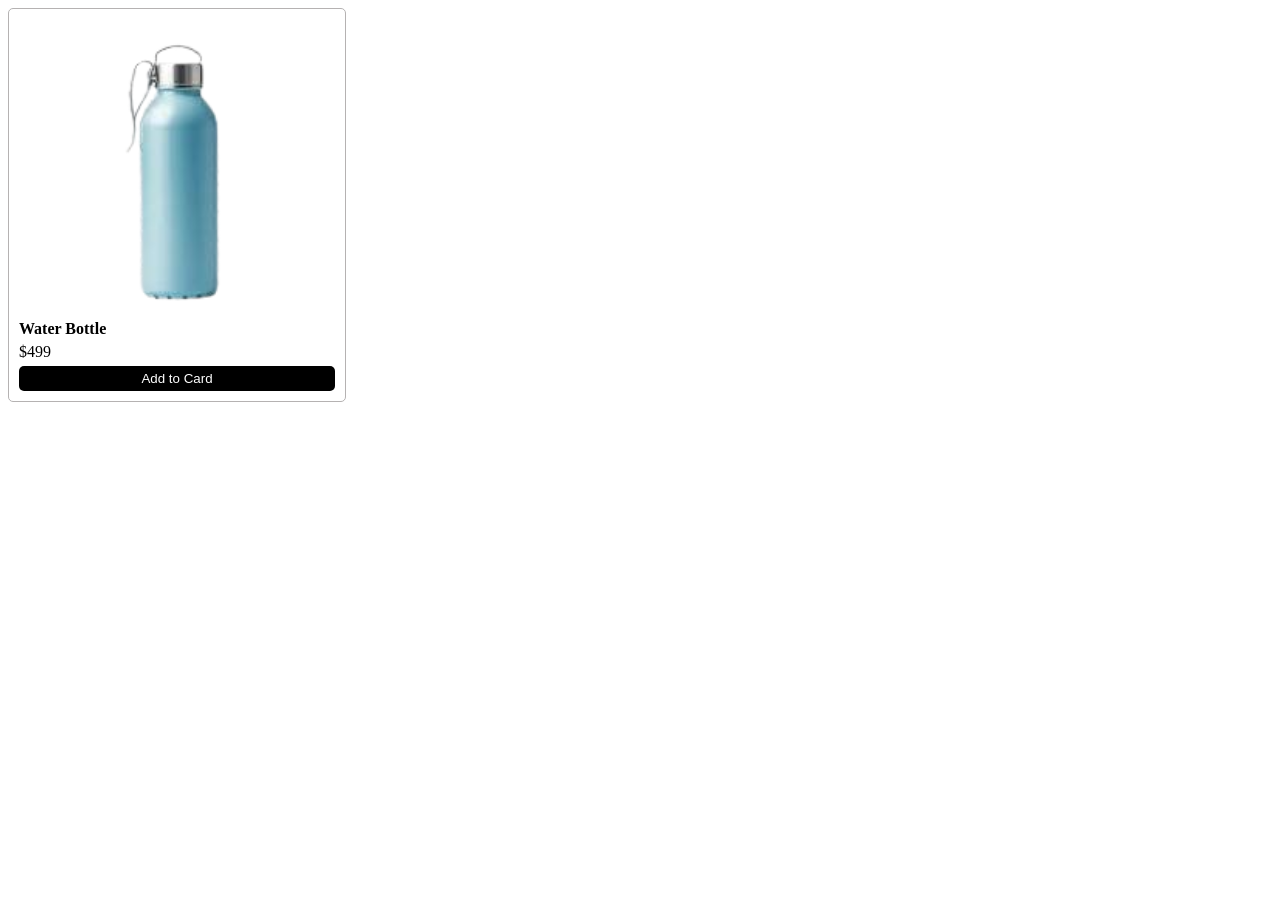
==== css-class/index.html @ 80c71e27 "first commit" ====
<!doctype html>
<html lang="en">
  <head>
    <meta charset="UTF-8" />
    <meta name="viewport" content="width=device-width, initial-scale=1.0" />
    <title>Document</title>
    <link href="style.css" type="text/css" rel="stylesheet" />
  </head>
  <body>
    <!-- Commentr  -->

    <div class="prod-card">
      <img
        class="prod-img"
        src="assets/product-images/bottle.png"
        alt="water bottle"
      />
      <h1 class="prod-title">Water Bottle</h1>
      <p class="prod-price">$499</p>
      <button class="add-cart-btn">Add to Card</button>
    </div>

    <!-- <h1>Heading 1</h1>
    <h2>Heading 2</h2>
    <h3>Heading 3</h3>
    <p id="grey-bg">
      Lorem ipsum dolor sit amet consectetur adipisicing elit. Earum iste,
      quisquam officiis veniam incidunt assumenda voluptatum, delectus est
      molestiae quos corrupti expedita! Enim, unde laboriosam? Repellat corrupti
      delectus dolores eligendi.
    </p>

    <p class="para">
      Lorem, ipsum
      <b>BOLKLKLKLKLLKL</b> dolor sit amet consectetur adipisicing elit. Tempora
      quibusdam odit at voluptatem adipisci nam dolore fugit velit aspernatur
      iure iusto cupiditate voluptatibus, mollitia, ex corporis ut delectus
      tempore molestiae.
    </p>

    <b>hdgjhsdgfjhsgfjdhsg</b>

    <p>
      Lorem, ipsum dolor sit amet consectetur adipisicing elit. Quis
      necessitatibus sit unde nulla consequuntur, rerum ad corporis est quisquam
      saepe sed animi? Repellat beatae modi architecto quidem eius id sequi.
    </p>

    <h1 id="grey-bg">Heading</h1>

    <p>
      <a href="#">link 1</a>

      <b>
        <a href="#">link 2</a>
      </b>
      Lorem ipsum dolor sit amet consectetur adipisicing elit. Ea adipisci
      repudiandae nisi. Dolores repellat voluptatibus recusandae, ab, aut nihil
      libero dolore, architecto laudantium illum ut odit non possimus animi
      blanditiis.
    </p>

    <p>
      Lorem ipsum dolor sit amet consectetur adipisicing elit. Voluptatem labore
      nobis incidunt nisi repellat omnis perspiciatis sit sed voluptatibus
      pariatur minima aut molestias tempore ullam id animi, atque temporibus
      doloribus?
    </p>
    <p>
      Lorem ipsum dolor sit amet consectetur adipisicing elit. Voluptatem labore
      nobis incidunt nisi repellat omnis perspiciatis sit sed voluptatibus
      pariatur minima aut molestias tempore ullam id animi, atque temporibus
      doloribus?
    </p>
    <p>
      Lorem ipsum dolor sit amet consectetur adipisicing elit. Voluptatem labore
      nobis incidunt nisi repellat omnis perspiciatis sit sed voluptatibus
      pariatur minima aut molestias tempore ullam id animi, atque temporibus
      doloribus?
    </p>
    <p>
      Lorem ipsum dolor sit amet consectetur adipisicing elit. Voluptatem labore
      nobis incidunt nisi repellat omnis perspiciatis sit sed voluptatibus
      pariatur minima aut molestias tempore ullam id animi, atque temporibus
      doloribus?
    </p>
    <p>
      Lorem ipsum dolor sit amet consectetur adipisicing elit. Voluptatem labore
      nobis incidunt nisi repellat omnis perspiciatis sit sed voluptatibus
      pariatur minima aut molestias tempore ullam id animi, atque temporibus
      doloribus?
    </p>
    <p>
      Lorem ipsum dolor sit amet consectetur adipisicing elit. Voluptatem labore
      nobis incidunt nisi repellat omnis perspiciatis sit sed voluptatibus
      pariatur minima aut molestias tempore ullam id animi, atque temporibus
      doloribus?
    </p>
    <p>
      Lorem ipsum dolor sit amet consectetur adipisicing elit. Voluptatem labore
      nobis incidunt nisi repellat omnis perspiciatis sit sed voluptatibus
      pariatur minima aut molestias tempore ullam id animi, atque temporibus
      doloribus?
    </p>
    <p>
      Lorem ipsum dolor sit amet consectetur adipisicing elit. Voluptatem labore
      nobis incidunt nisi repellat omnis perspiciatis sit sed voluptatibus
      pariatur minima aut molestias tempore ullam id animi, atque temporibus
      doloribus?
    </p> -->
  </body>
</html>
---- css-class/style.css ----
.prod-card {
    border: 1px solid rgb(181, 178, 178);
    width: 25%;
    padding: 10px;
    border-radius: 5px;
}
img.prod-img {
    width: 100%;
}

.prod-card .add-cart-btn {
    width: 100%;
    background-color: black;
    color: white;
    padding: 5px;
    border: none;
    border-radius: 5px;
}

.prod-card .prod-title {
    font-size: 16px;
    margin: 0px;
}

.prod-card .prod-price {
    margin: 5px 0px;
    /* margin-top: 0px; */
    /* margin-bottom: 0px; */
}



/* * {
  color: red;
}

p {
  color: blue;
} */

/*.para {
    color: green;
} */

/* p.para {
  color: green;
} */
/* 
p > b {
  color: blue;
} */

/* #grey-bg {
    background-color: grey;
} */

/* h1#grey-bg {
  background-color: grey;
}


p a {
    color: yellow;
} */

/* h1+p {
    background-color: blue;
} */
/* 

h1~p {
    background-color: green;
}




b {
    color: pink !important;
}

p b {
    color: red;
}
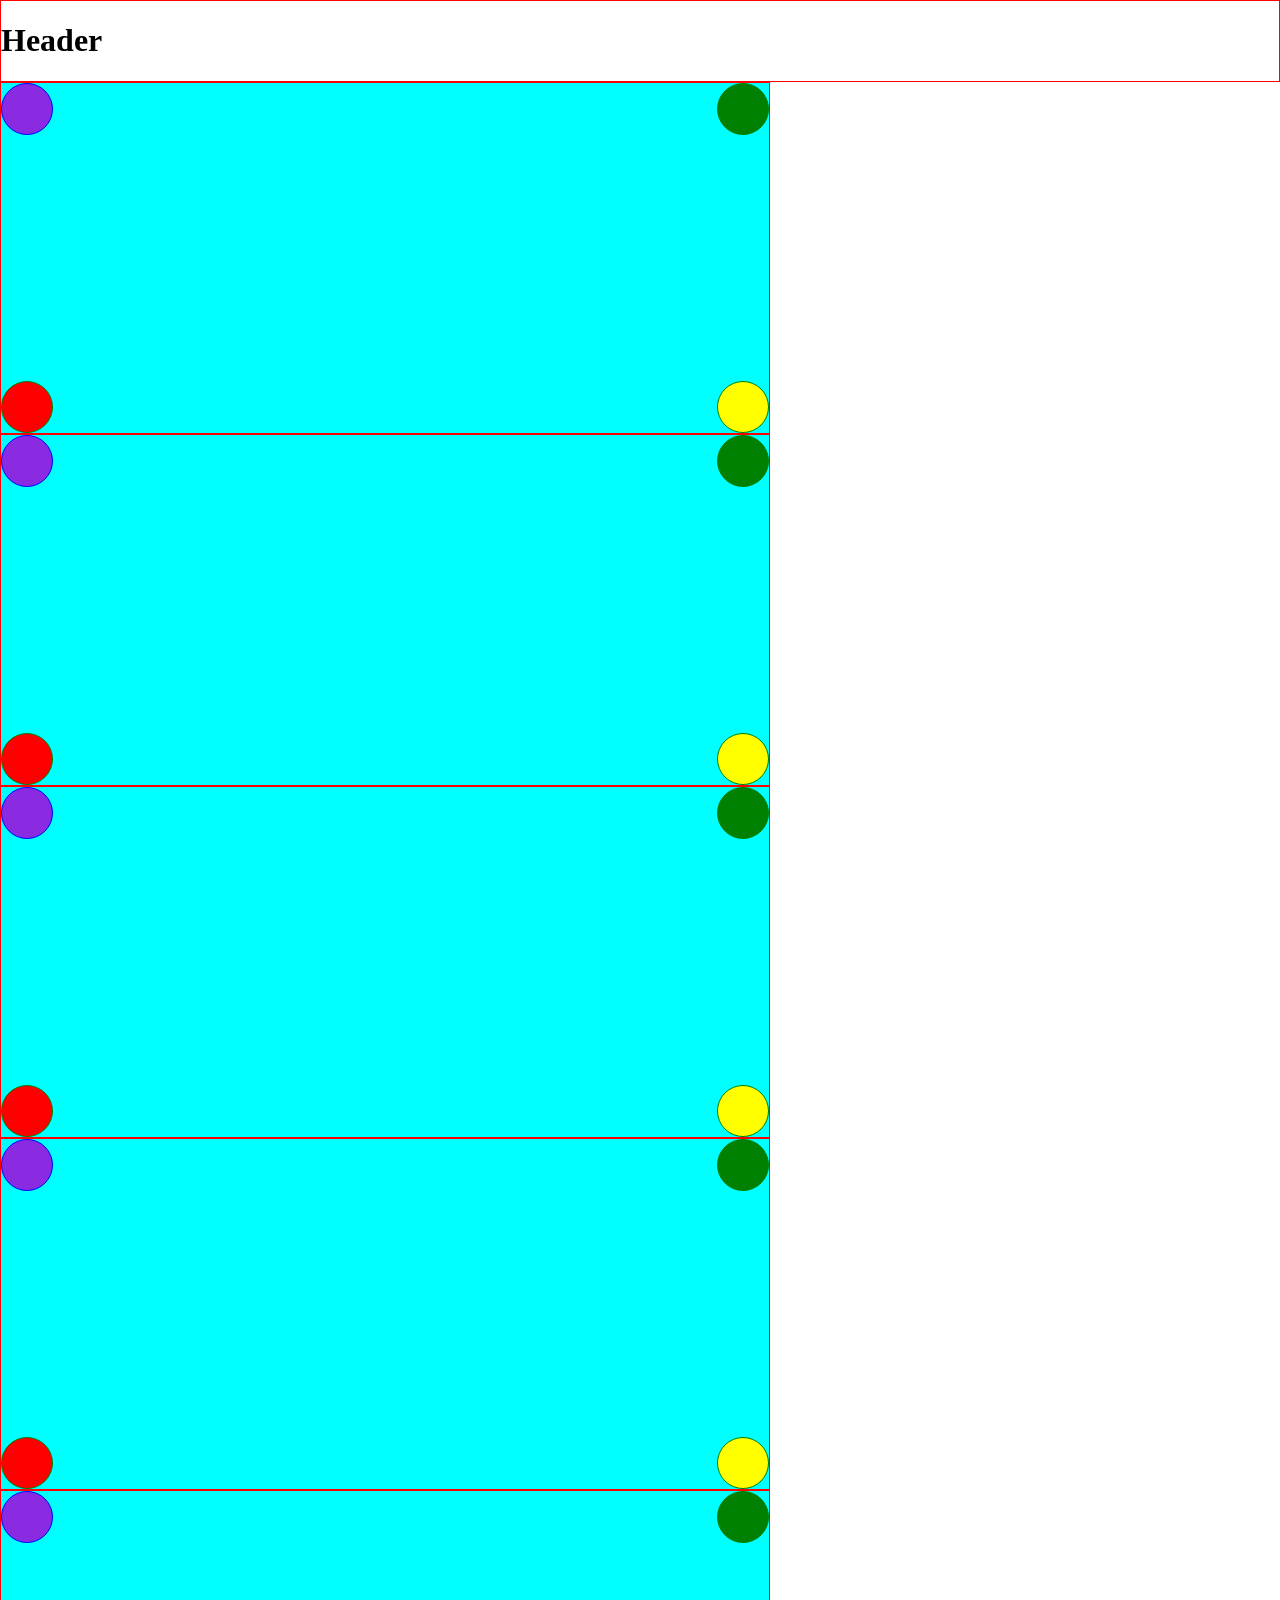
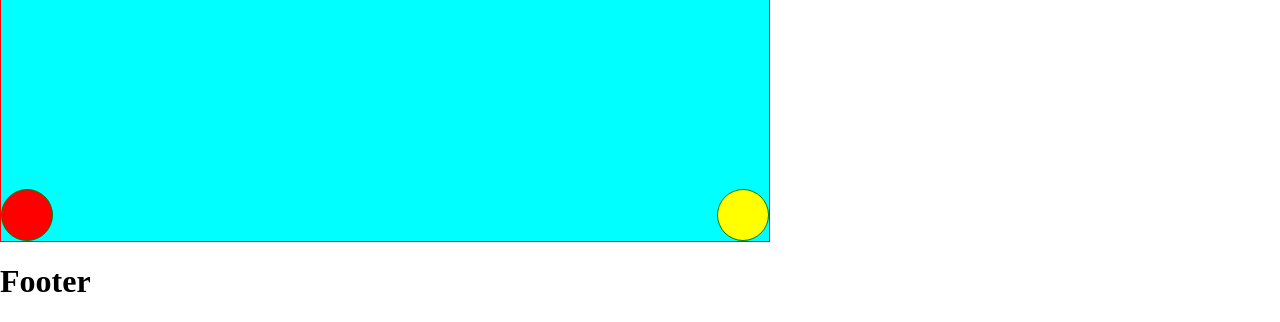
==== commit 02170d26: "Css positioning" ====
--- a/css-class/index.html
+++ b/css-class/index.html
@@ -7,9 +7,59 @@
     <link href="style.css" type="text/css" rel="stylesheet" />
   </head>
   <body>
+    <!-- Element positioning -->
+    <header class="header">
+      <h1>Header</h1>
+    </header>
+
+
+    <div class="parent-boundary">
+      <div class="ball-one"></div>
+      <div class="ball-two"></div>
+      <div class="ball-three"></div>
+      <div class="ball-four"></div>
+    </div>
+    <div class="parent-boundary">
+      <div class="ball-one"></div>
+      <div class="ball-two"></div>
+      <div class="ball-three"></div>
+      <div class="ball-four"></div>
+    </div>
+    <div class="parent-boundary">
+      <div class="ball-one"></div>
+      <div class="ball-two"></div>
+      <div class="ball-three"></div>
+      <div class="ball-four"></div>
+    </div>
+    <div class="parent-boundary">
+      <div class="ball-one"></div>
+      <div class="ball-two"></div>
+      <div class="ball-three"></div>
+      <div class="ball-four"></div>
+    </div>
+    <div class="parent-boundary">
+      <div class="ball-one"></div>
+      <div class="ball-two"></div>
+      <div class="ball-three"></div>
+      <div class="ball-four"></div>
+    </div>
+
+    <footer>
+      <h1>Footer</h1>
+    </footer>
+
+
+    <!-- <p class="dummy-para">
+      Lorem ipsum dolor sit amet consectetur adipisicing elit. Ut iure numquam
+      quae illum incidunt tempora eaque rem corrupti modi iusto! Molestiae,
+      culpa unde consectetur rem excepturi reprehenderit neque quas libero.
+    </p> -->
+
+    <!-- Commnet example  -->
+
     <!-- Commentr  -->
 
-    <div class="prod-card">
+    <!-- <div class="prod-card">
       <img
         class="prod-img"
         src="assets/product-images/bottle.png"
@@ -18,7 +68,14 @@
       <h1 class="prod-title">Water Bottle</h1>
       <p class="prod-price">$499</p>
       <button class="add-cart-btn">Add to Card</button>
-    </div>
+    </div> -->
+
+    <!-- Margin Padding Example -->
+    <!-- <div class="parent-dev">
+      <div class="child-div">
+        <div class="inner-child-div"></div>
+      </div>
+    </div> -->
 
     <!-- <h1>Heading 1</h1>
     <h2>Heading 2</h2>
--- a/css-class/style.css
+++ b/css-class/style.css
@@ -1,3 +1,8 @@
+body {
+    margin: 0px;
+}
+
+
 .prod-card {
     border: 1px solid rgb(181, 178, 178);
     width: 25%;
@@ -28,6 +33,109 @@
     /* margin-bottom: 0px; */
 }
 
+
+
+.parent-dev{
+    margin: 0px auto;
+    border: 1px solid red;
+    width: 50%;
+    height: 250px;
+    padding: 10px;
+    background-color: aqua;
+}
+
+
+.child-div {
+   background-color: antiquewhite;
+    width: 100%;
+    height: 100%;
+    /* padding: 10px; */
+}
+
+.inner-child-div {
+    width: 100%;
+    height: 100%;
+    background-color: blue;
+}
+
+
+.dummy-para {
+    /* background-color: red; */
+    /* color: blue; */
+    /* color: rgb(0, 50, 20); */
+    /* color: #FFD700; */
+    /* background-color: #FFD700; */
+    background-color: rgba(0, 50, 20, 0);
+    /* background-color: green; */
+    font-size: 24px;
+    text-align: center;
+    text-decoration:overline;
+    font-weight: bold;
+}
+
+.header {
+    border: 1px solid red;
+    position: sticky;
+    top: 0px;
+}
+
+.parent-boundary {
+    /* margin: 0 auto; */
+    width: 60%;
+    height: 350px;
+    border: 1px solid red;
+    background-color: aqua;
+    position: relative;
+}
+
+.parent-boundary .ball-one {
+    border: 1px solid blue;
+    background-color: blueviolet;
+    width: 50px;
+    height: 50px;
+    border-radius: 100%;
+    position: absolute;
+    /* top right bottom left */
+    /* bottom: 0px; */
+    top: 0px;
+    left: 0px;
+}
+.parent-boundary .ball-two {
+    border: 1px solid green;
+    background-color: green;
+    width: 50px;
+    height: 50px;
+    border-radius: 100%;
+    position: absolute;
+    /* top right bottom left */
+    /* bottom: 0px; */
+    top: 0px;
+    right: 0px;
+}
+.parent-boundary .ball-three {
+    border: 1px solid green;
+    background-color: red;
+    width: 50px;
+    height: 50px;
+    border-radius: 100%;
+    position: absolute;
+    /* top right bottom left */
+    /* bottom: 0px; */
+    bottom: 0px;
+    left: 0px;
+}
+.parent-boundary .ball-four {
+    border: 1px solid green;
+    background-color: yellow;
+    width: 50px;
+    height: 50px;
+    border-radius: 100%;
+    position: absolute;
+    /* top right bottom left */
+    /* bottom: 0px; */
+    bottom: 0px;
+    right: 0px;
+}
 
 
 /* * {
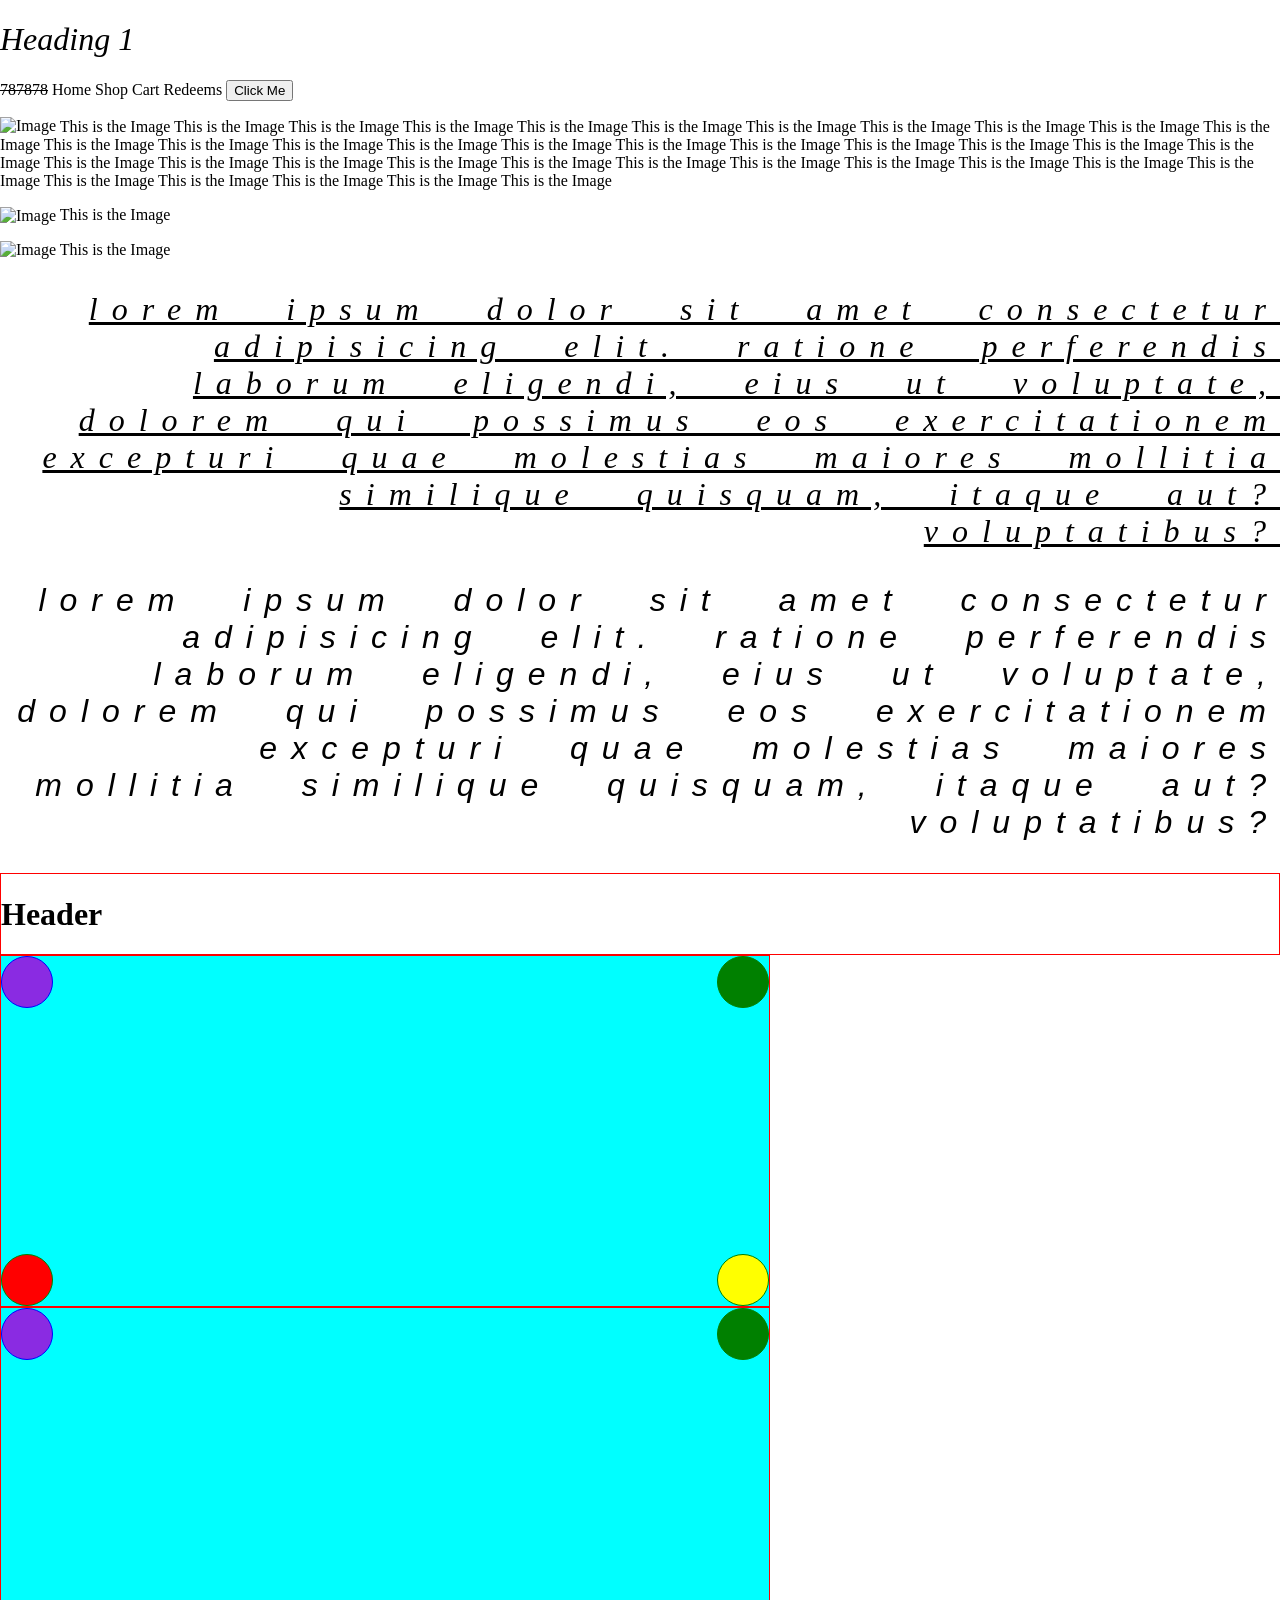
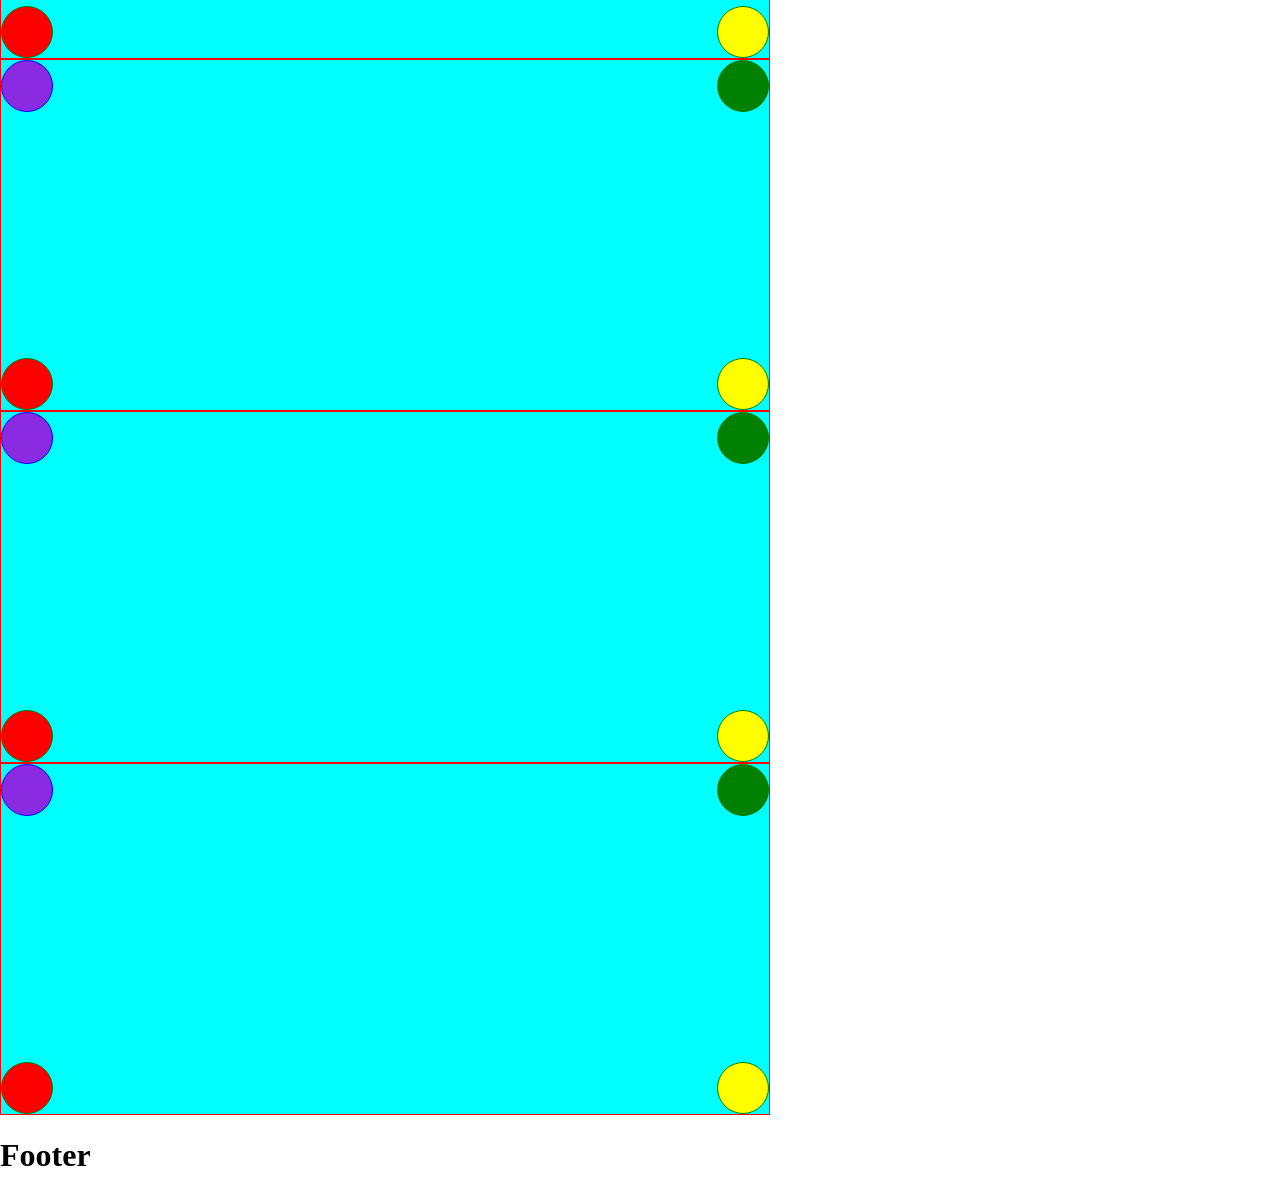
==== commit c71c1e62: "[add] text chapter" ====
--- a/css-class/index.html
+++ b/css-class/index.html
@@ -8,11 +8,98 @@
   </head>
   <body>
     <!-- Element positioning -->
+    <h1 class="heading">Heading 1</h1>
+
+    <del>787878</del>
+
+    <a href="">Home</a>
+    <a href="">Shop</a>
+    <a href="">Cart</a>
+    <a href="">Redeems</a>
+
+    <button>Click Me</button>
+    <p class="align-para">
+      <img
+        width="50%"
+        src="https://static.vecteezy.com/system/resources/thumbnails/083/933/835/small/beautiful-and-inspiring-picture-detailing-a-bright-hot-air-balloon-over-river-pure-cozy-perfect-for-creatives-moods-stock-image-free-photo.jpeg"
+        alt="Image"
+        class="top-align"
+      />
+      This is the Image
+      This is the Image
+      This is the Image
+      This is the Image
+      This is the Image
+      This is the Image
+      This is the Image
+      This is the Image
+      This is the Image
+      This is the Image
+      This is the Image
+      This is the Image
+      This is the Image
+      This is the Image
+      This is the Image
+      This is the Image
+      This is the Image
+      This is the Image
+      This is the Image
+      This is the Image
+      This is the Image
+      This is the Image
+      This is the Image
+      This is the Image
+      This is the Image
+      This is the Image
+      This is the Image
+      This is the Image
+      This is the Image
+      This is the Image
+      This is the Image
+      This is the Image
+      This is the Image
+      This is the Image
+      This is the Image
+      This is the Image
+      This is the Image
+      This is the Image
+    </p>
+    <p>
+      <img
+        width="50%"
+        src="https://static.vecteezy.com/system/resources/thumbnails/083/933/835/small/beautiful-and-inspiring-picture-detailing-a-bright-hot-air-balloon-over-river-pure-cozy-perfect-for-creatives-moods-stock-image-free-photo.jpeg"
+        alt="Image"
+        align="center"
+      />
+      This is the Image
+    </p>
+    <p>
+      <img
+        width="50%"
+        src="https://static.vecteezy.com/system/resources/thumbnails/083/933/835/small/beautiful-and-inspiring-picture-detailing-a-bright-hot-air-balloon-over-river-pure-cozy-perfect-for-creatives-moods-stock-image-free-photo.jpeg"
+        alt="Image"
+        align="bottom"
+      />
+      This is the Image
+    </p>
+
+    <p class="serif-font para lorem-text">
+      Lorem ipsum dolor sit amet consectetur adipisicing elit. Ratione
+      perferendis laborum eligendi, eius ut voluptate, dolorem qui possimus eos
+      exercitationem excepturi quae molestias maiores mollitia similique
+      quisquam, itaque aut? Voluptatibus?
+    </p>
+    <p class="san-serif-font para lorem-text-one">
+      Lorem ipsum dolor sit amet consectetur adipisicing elit. Ratione
+      perferendis laborum eligendi, eius ut voluptate, dolorem qui possimus eos
+      exercitationem excepturi quae molestias maiores mollitia similique
+      quisquam, itaque aut? Voluptatibus?
+    </p>
+
     <header class="header">
       <h1>Header</h1>
     </header>
 
-
     <div class="parent-boundary">
       <div class="ball-one"></div>
       <div class="ball-two"></div>
@@ -47,7 +134,6 @@
     <footer>
       <h1>Footer</h1>
     </footer>
-
 
     <!-- <p class="dummy-para">
       Lorem ipsum dolor sit amet consectetur adipisicing elit. Ut iure numquam
--- a/css-class/style.css
+++ b/css-class/style.css
@@ -1,7 +1,73 @@
 body {
     margin: 0px;
-}
-
+    /* font-family:'Gill Sans', 'Gill Sans MT', Calibri, 'Trebuchet MS', sans-serif */
+
+}
+
+.serif-font {
+    font-family: serif;
+}
+
+.san-serif-font {
+    font-family: sans-serif;
+}
+
+.heading {
+    font-weight: normal;
+    font-style:oblique;
+}
+
+
+button {
+    cursor: progress;
+}
+
+a {
+    text-decoration: none;
+    color: black;
+}
+a:hover {
+    text-decoration: underline;
+    color: blue;
+}
+
+.para {
+    font-size: 32px;
+    color: black;
+    font-weight: normal;
+    font-style: italic;
+    text-transform: lowercase;
+    text-decoration: underline;
+    cursor: pointer;
+    line-height: normal;
+    letter-spacing: 14px;
+    word-spacing: 32px;
+    /* text-align: center; */
+    text-align: right;
+    }
+
+
+ p.align-para img {
+    vertical-align: text-bottom;
+ }   
+
+/* .top-align {
+    vertical-align: top;
+} */
+    
+.lorem-text {
+   
+}
+
+p:hover {
+    color: red;
+    font-size: 36px;
+}
+
+    
+.lorem-text-one {
+    text-decoration: none;
+}
 
 .prod-card {
     border: 1px solid rgb(181, 178, 178);
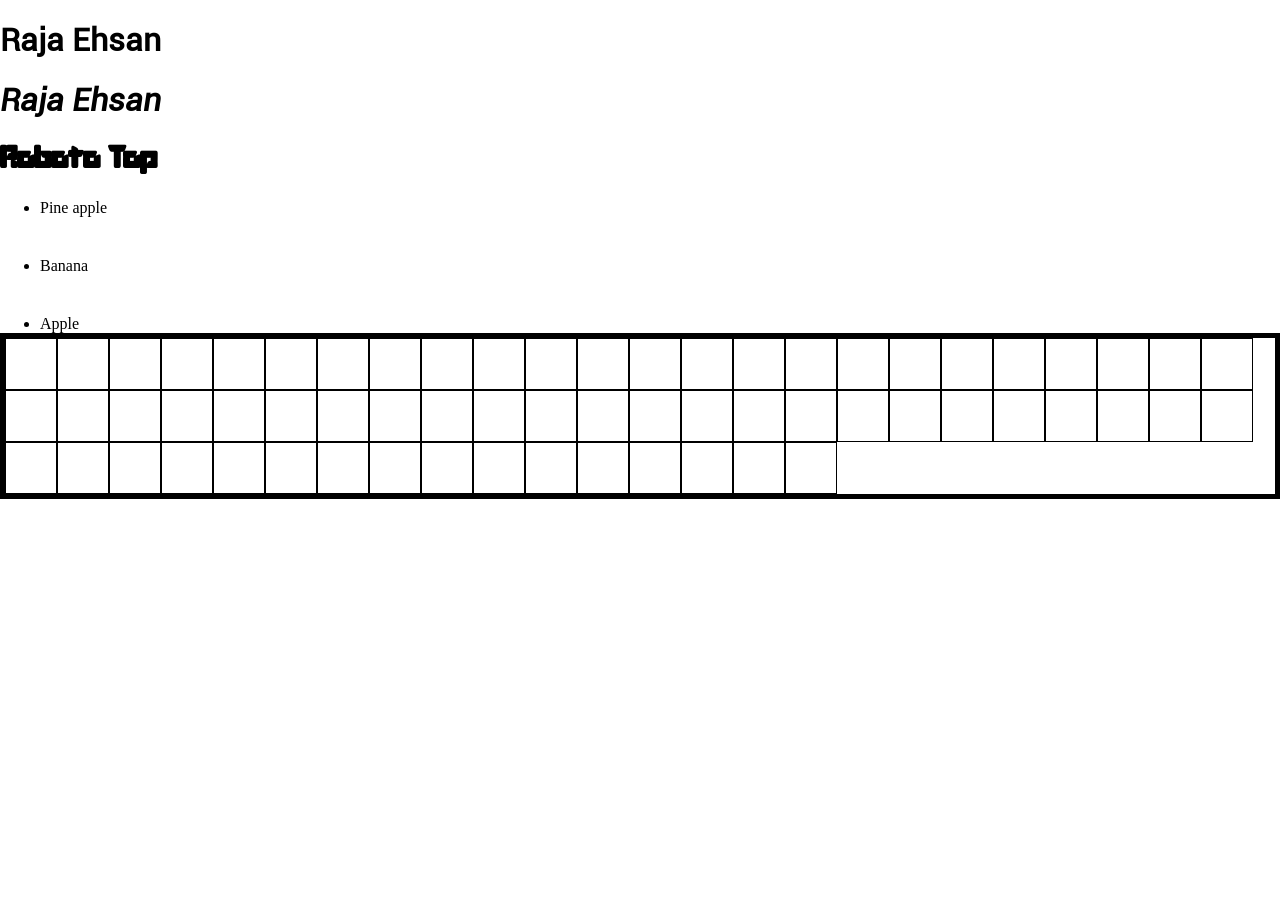
==== commit 34f2a22a: "pushed" ====
--- a/css-class/index.html
+++ b/css-class/index.html
@@ -7,8 +7,89 @@
     <link href="style.css" type="text/css" rel="stylesheet" />
   </head>
   <body>
+    <h1 class="font-roboto-regular">Raja Ehsan</h1>
+    <h1 class="font-roboto-italic">Raja Ehsan</h1>
+
+    <h1 class="font-roboto-top">Roboto Top</h1>
+
+    <!-- Usage of flex box -->
+    <ul class="list">
+      <li>Apple</li>
+      <li>Banana</li>
+      <li>Pine apple</li>
+    </ul>
+
+    
+    <div class="chess-board">
+      <div class="tile"></div>
+      <div class="tile"></div>
+      <div class="tile"></div>
+      <div class="tile"></div>
+      <div class="tile"></div>
+      <div class="tile"></div>
+      <div class="tile"></div>
+      <div class="tile"></div>
+      <div class="tile"></div>
+      <div class="tile"></div>
+      <div class="tile"></div>
+      <div class="tile"></div>
+      <div class="tile"></div>
+      <div class="tile"></div>
+      <div class="tile"></div>
+      <div class="tile"></div>
+      <div class="tile"></div>
+      <div class="tile"></div>
+      <div class="tile"></div>
+      <div class="tile"></div>
+      <div class="tile"></div>
+      <div class="tile"></div>
+      <div class="tile"></div>
+      <div class="tile"></div>
+      <div class="tile"></div>
+      <div class="tile"></div>
+      <div class="tile"></div>
+      <div class="tile"></div>
+      <div class="tile"></div>
+      <div class="tile"></div>
+      <div class="tile"></div>
+      <div class="tile"></div>
+      <div class="tile"></div>
+      <div class="tile"></div>
+      <div class="tile"></div>
+      <div class="tile"></div>
+      <div class="tile"></div>
+      <div class="tile"></div>
+      <div class="tile"></div>
+      <div class="tile"></div>
+      <div class="tile"></div>
+      <div class="tile"></div>
+      <div class="tile"></div>
+      <div class="tile"></div>
+      <div class="tile"></div>
+      <div class="tile"></div>
+      <div class="tile"></div>
+      <div class="tile"></div>
+      <div class="tile"></div>
+      <div class="tile"></div>
+      <div class="tile"></div>
+      <div class="tile"></div>
+      <div class="tile"></div>
+      <div class="tile"></div>
+      <div class="tile"></div>
+      <div class="tile"></div>
+      <div class="tile"></div>
+      <div class="tile"></div>
+      <div class="tile"></div>
+      <div class="tile"></div>
+      <div class="tile"></div>
+      <div class="tile"></div>
+      <div class="tile"></div>
+      <div class="tile"></div>
+    </div>
+
+
     <!-- Element positioning -->
-    <h1 class="heading">Heading 1</h1>
+    <!-- <h1 class="heading">Heading 1</h1>
 
     <del>787878</del>
 
@@ -27,42 +108,7 @@
       />
       This is the Image
       This is the Image
-      This is the Image
-      This is the Image
-      This is the Image
-      This is the Image
-      This is the Image
-      This is the Image
-      This is the Image
-      This is the Image
-      This is the Image
-      This is the Image
-      This is the Image
-      This is the Image
-      This is the Image
-      This is the Image
-      This is the Image
-      This is the Image
-      This is the Image
-      This is the Image
-      This is the Image
-      This is the Image
-      This is the Image
-      This is the Image
-      This is the Image
-      This is the Image
-      This is the Image
-      This is the Image
-      This is the Image
-      This is the Image
-      This is the Image
-      This is the Image
-      This is the Image
-      This is the Image
-      This is the Image
-      This is the Image
-      This is the Image
-      This is the Image
+     
     </p>
     <p>
       <img
@@ -133,7 +179,7 @@
 
     <footer>
       <h1>Footer</h1>
-    </footer>
+    </footer> -->
 
     <!-- <p class="dummy-para">
       Lorem ipsum dolor sit amet consectetur adipisicing elit. Ut iure numquam
--- a/css-class/style.css
+++ b/css-class/style.css
@@ -1,7 +1,45 @@
+@import url(assets/css/fonts.css);
+
 body {
     margin: 0px;
     /* font-family:'Gill Sans', 'Gill Sans MT', Calibri, 'Trebuchet MS', sans-serif */
 
+}
+
+.chess-board {
+    border: 5px solid black;
+    display: flex;
+    flex-wrap: wrap;
+}
+
+
+.chess-board .tile {
+    width: 50px;
+    height: 50px;
+    border: 1px solid black;
+}
+
+.list {
+    margin: 0px;
+    /* padding: 0px; */
+    display: flex;
+    gap: 40px;
+    flex-direction: column-reverse;
+}
+
+.square
+ {
+    border: 1px solid red;
+    height: 150px;
+    width: 150px;
+}
+.display-flex {
+    border: 1px solid blue;
+    display: flex;
+    gap: 10px;
+    row-gap: 5px;
+    justify-content:center;
+    flex-wrap: wrap;
 }
 
 .serif-font {
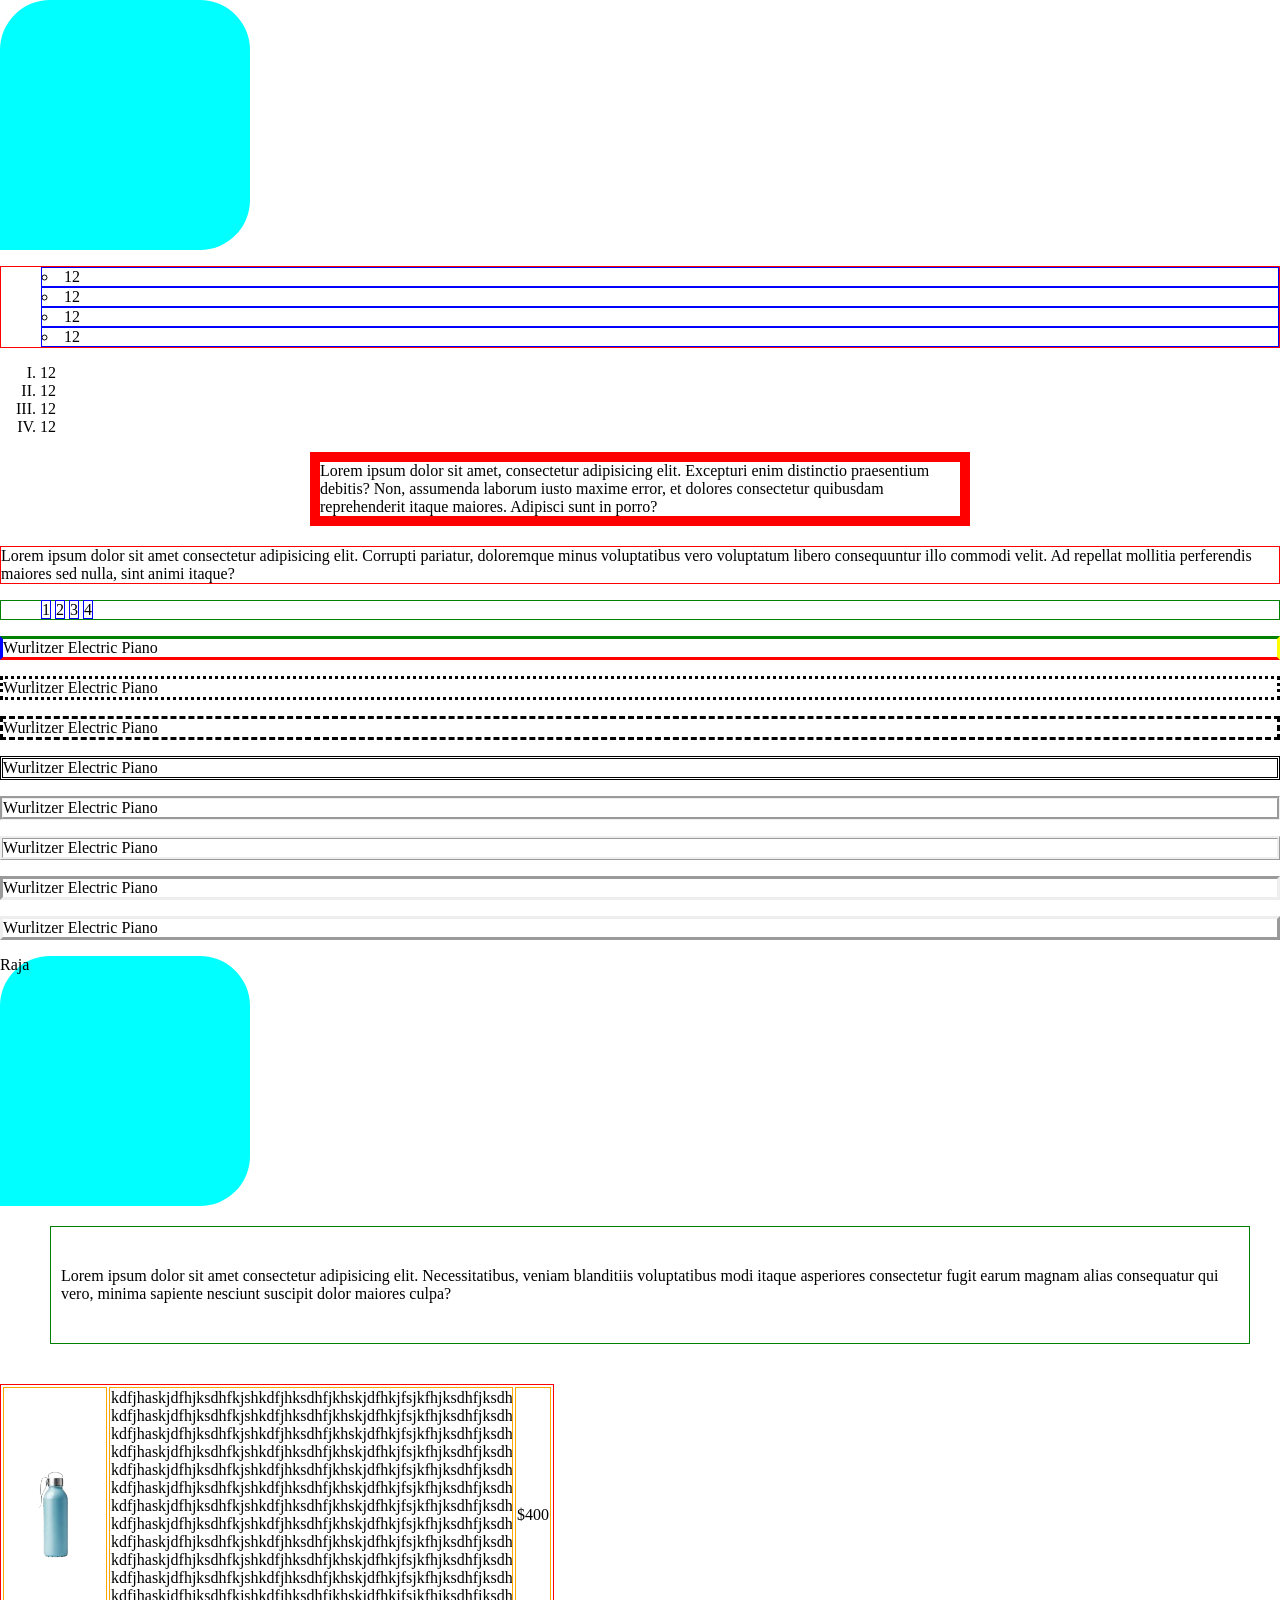
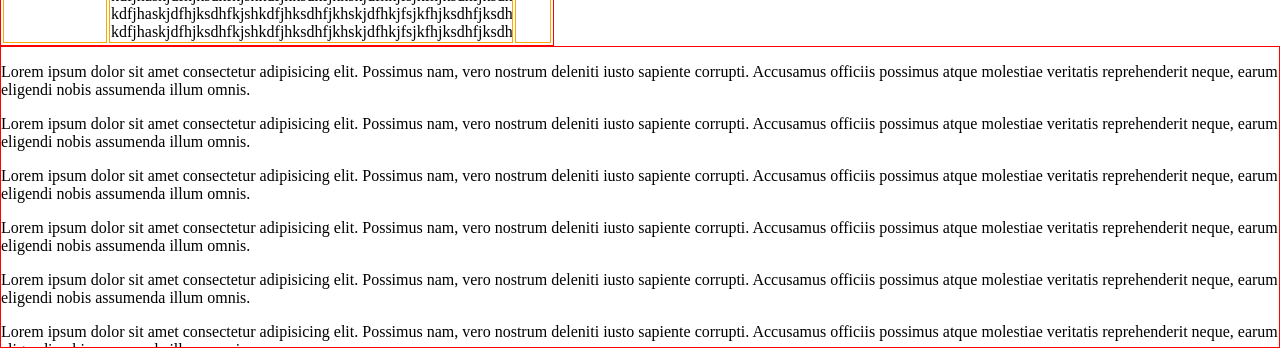
==== commit 34008385: "pushed" ====
--- a/css-class/index.html
+++ b/css-class/index.html
@@ -7,86 +7,204 @@
     <link href="style.css" type="text/css" rel="stylesheet" />
   </head>
   <body>
-    <h1 class="font-roboto-regular">Raja Ehsan</h1>
+    <!-- <h1 class="font-roboto-regular">Raja Ehsan</h1>
     <h1 class="font-roboto-italic">Raja Ehsan</h1>
 
-    <h1 class="font-roboto-top">Roboto Top</h1>
+    <h1 class="font-roboto-top">Roboto Top</h1> -->
 
     <!-- Usage of flex box -->
-    <ul class="list">
+    <!-- <ul class="list">
       <li>Apple</li>
       <li>Banana</li>
       <li>Pine apple</li>
+    </ul> -->
+    <!-- Width (Horizontal -> x-axis) Height (Vertical - y-axis) -->
+    <!-- width: Npx -->
+    <!-- height: Npx -->
+
+    <!-- Block / Inline -->
+    <!-- Block Level (div, h1, p, ul) -> Inline Element -->
+    <!-- Inline Element (span, a , img) -> Block Element -->
+
+    <div class="box">
+
+    </div>
+
+    <ul class="un-or">
+      <li>12</li>
+      <li>12</li>
+      <li>12</li>
+      <li>12</li>
     </ul>
-
-    
-    <div class="chess-board">
-      <div class="tile"></div>
-      <div class="tile"></div>
-      <div class="tile"></div>
-      <div class="tile"></div>
-      <div class="tile"></div>
-      <div class="tile"></div>
-      <div class="tile"></div>
-      <div class="tile"></div>
-      <div class="tile"></div>
-      <div class="tile"></div>
-      <div class="tile"></div>
-      <div class="tile"></div>
-      <div class="tile"></div>
-      <div class="tile"></div>
-      <div class="tile"></div>
-      <div class="tile"></div>
-      <div class="tile"></div>
-      <div class="tile"></div>
-      <div class="tile"></div>
-      <div class="tile"></div>
-      <div class="tile"></div>
-      <div class="tile"></div>
-      <div class="tile"></div>
-      <div class="tile"></div>
-      <div class="tile"></div>
-      <div class="tile"></div>
-      <div class="tile"></div>
-      <div class="tile"></div>
-      <div class="tile"></div>
-      <div class="tile"></div>
-      <div class="tile"></div>
-      <div class="tile"></div>
-      <div class="tile"></div>
-      <div class="tile"></div>
-      <div class="tile"></div>
-      <div class="tile"></div>
-      <div class="tile"></div>
-      <div class="tile"></div>
-      <div class="tile"></div>
-      <div class="tile"></div>
-      <div class="tile"></div>
-      <div class="tile"></div>
-      <div class="tile"></div>
-      <div class="tile"></div>
-      <div class="tile"></div>
-      <div class="tile"></div>
-      <div class="tile"></div>
-      <div class="tile"></div>
-      <div class="tile"></div>
-      <div class="tile"></div>
-      <div class="tile"></div>
-      <div class="tile"></div>
-      <div class="tile"></div>
-      <div class="tile"></div>
-      <div class="tile"></div>
-      <div class="tile"></div>
-      <div class="tile"></div>
-      <div class="tile"></div>
-      <div class="tile"></div>
-      <div class="tile"></div>
-      <div class="tile"></div>
-      <div class="tile"></div>
-      <div class="tile"></div>
-      <div class="tile"></div>
-    </div>
-
+    <ol class="ol-or">
+      <li>12</li>
+      <li>12</li>
+      <li>12</li>
+      <li>12</li>
+    </ol>
+
+
+    <div class="center-content">
+      Lorem ipsum dolor sit amet, consectetur adipisicing elit. Excepturi enim
+      distinctio praesentium debitis? Non, assumenda laborum iusto maxime error,
+      et dolores consectetur quibusdam reprehenderit itaque maiores. Adipisci
+      sunt in porro?
+    </div>
+
+    <p class="para">
+      Lorem ipsum dolor sit amet consectetur adipisicing elit. Corrupti
+      <span class="tag">level 1</span>
+      pariatur, doloremque minus voluptatibus vero voluptatum libero
+      <span class="tag">level 2</span>
+      consequuntur illo commodi velit. Ad repellat mollitia perferendis maiores
+      <span class="tag">level 3</span>
+      sed nulla, sint animi itaque?
+    </p>
+
+    <ul class="nav">
+      <li>1</li>
+      <li>2</li>
+      <li>3</li>
+      <li>4</li>
+    </ul>
+
+    <p class="one">Wurlitzer Electric Piano</p>
+    <p class="two">Wurlitzer Electric Piano</p>
+    <p class="three">Wurlitzer Electric Piano</p>
+    <p class="four">Wurlitzer Electric Piano</p>
+    <p class="five">Wurlitzer Electric Piano</p>
+    <p class="six">Wurlitzer Electric Piano</p>
+    <p class="seven">Wurlitzer Electric Piano</p>
+    <p class="eight">Wurlitzer Electric Piano</p>
+
+    <div class="box">Raja</div>
+
+    <p class="para-m-p">
+      Lorem ipsum dolor sit amet consectetur adipisicing elit. Necessitatibus,
+      veniam blanditiis voluptatibus modi itaque asperiores consectetur fugit
+      earum magnam alias consequatur qui vero, minima sapiente nesciunt suscipit
+      dolor maiores culpa?
+    </p>
+
+    <!-- Products -->
+    <table class="prod-table">
+      <tr>
+        <td>
+          <img
+            src="assets/product-images/bottle.png"
+            alt=""
+            width="100"
+            height="100"
+          />
+        </td>
+        <td class="desc-holder">
+          kdfjhaskjdfhjksdhfkjshkdfjhksdhfjkhskjdfhkjfsjkfhjksdhfjksdhfjkhskjhfkjsdhfjkhs
+          kdfjhaskjdfhjksdhfkjshkdfjhksdhfjkhskjdfhkjfsjkfhjksdhfjksdhfjkhskjhfkjsdhfjkhs
+          kdfjhaskjdfhjksdhfkjshkdfjhksdhfjkhskjdfhkjfsjkfhjksdhfjksdhfjkhskjhfkjsdhfjkhs
+          kdfjhaskjdfhjksdhfkjshkdfjhksdhfjkhskjdfhkjfsjkfhjksdhfjksdhfjkhskjhfkjsdhfjkhs
+          kdfjhaskjdfhjksdhfkjshkdfjhksdhfjkhskjdfhkjfsjkfhjksdhfjksdhfjkhskjhfkjsdhfjkhs
+          kdfjhaskjdfhjksdhfkjshkdfjhksdhfjkhskjdfhkjfsjkfhjksdhfjksdhfjkhskjhfkjsdhfjkhs
+          kdfjhaskjdfhjksdhfkjshkdfjhksdhfjkhskjdfhkjfsjkfhjksdhfjksdhfjkhskjhfkjsdhfjkhs
+          kdfjhaskjdfhjksdhfkjshkdfjhksdhfjkhskjdfhkjfsjkfhjksdhfjksdhfjkhskjhfkjsdhfjkhs
+          kdfjhaskjdfhjksdhfkjshkdfjhksdhfjkhskjdfhkjfsjkfhjksdhfjksdhfjkhskjhfkjsdhfjkhs
+          kdfjhaskjdfhjksdhfkjshkdfjhksdhfjkhskjdfhkjfsjkfhjksdhfjksdhfjkhskjhfkjsdhfjkhs
+          kdfjhaskjdfhjksdhfkjshkdfjhksdhfjkhskjdfhkjfsjkfhjksdhfjksdhfjkhskjhfkjsdhfjkhs
+          kdfjhaskjdfhjksdhfkjshkdfjhksdhfjkhskjdfhkjfsjkfhjksdhfjksdhfjkhskjhfkjsdhfjkhs
+          kdfjhaskjdfhjksdhfkjshkdfjhksdhfjkhskjdfhkjfsjkfhjksdhfjksdhfjkhskjhfkjsdhfjkhs
+          kdfjhaskjdfhjksdhfkjshkdfjhksdhfjkhskjdfhkjfsjkfhjksdhfjksdhfjkhskjhfkjsdhfjkhs
+        </td>
+        <td>$400</td>
+      </tr>
+      <!-- <tr>
+        <td>
+          <img
+            src="assets/product-images/bottle.png"
+            alt=""
+            width="100"
+            height="100"
+          />
+        </td>
+        <td>
+          Lorem ipsum dolor,
+        </td>
+        <td>$400</td>
+      </tr> -->
+    </table>
+
+    <div class="box-content">
+      <p>
+        Lorem ipsum dolor sit amet consectetur adipisicing elit. Possimus nam,
+        vero nostrum deleniti iusto sapiente corrupti. Accusamus officiis
+        possimus atque molestiae veritatis reprehenderit neque, earum eligendi
+        nobis assumenda illum omnis.
+      </p>
+      <p>
+        Lorem ipsum dolor sit amet consectetur adipisicing elit. Possimus nam,
+        vero nostrum deleniti iusto sapiente corrupti. Accusamus officiis
+        possimus atque molestiae veritatis reprehenderit neque, earum eligendi
+        nobis assumenda illum omnis.
+      </p>
+      <p>
+        Lorem ipsum dolor sit amet consectetur adipisicing elit. Possimus nam,
+        vero nostrum deleniti iusto sapiente corrupti. Accusamus officiis
+        possimus atque molestiae veritatis reprehenderit neque, earum eligendi
+        nobis assumenda illum omnis.
+      </p>
+      <p>
+        Lorem ipsum dolor sit amet consectetur adipisicing elit. Possimus nam,
+        vero nostrum deleniti iusto sapiente corrupti. Accusamus officiis
+        possimus atque molestiae veritatis reprehenderit neque, earum eligendi
+        nobis assumenda illum omnis.
+      </p>
+      <p>
+        Lorem ipsum dolor sit amet consectetur adipisicing elit. Possimus nam,
+        vero nostrum deleniti iusto sapiente corrupti. Accusamus officiis
+        possimus atque molestiae veritatis reprehenderit neque, earum eligendi
+        nobis assumenda illum omnis.
+      </p>
+      <p>
+        Lorem ipsum dolor sit amet consectetur adipisicing elit. Possimus nam,
+        vero nostrum deleniti iusto sapiente corrupti. Accusamus officiis
+        possimus atque molestiae veritatis reprehenderit neque, earum eligendi
+        nobis assumenda illum omnis.
+      </p>
+      <p>
+        Lorem ipsum dolor sit amet consectetur adipisicing elit. Possimus nam,
+        vero nostrum deleniti iusto sapiente corrupti. Accusamus officiis
+        possimus atque molestiae veritatis reprehenderit neque, earum eligendi
+        nobis assumenda illum omnis.
+      </p>
+      <p>
+        Lorem ipsum dolor sit amet consectetur adipisicing elit. Possimus nam,
+        vero nostrum deleniti iusto sapiente corrupti. Accusamus officiis
+        possimus atque molestiae veritatis reprehenderit neque, earum eligendi
+        nobis assumenda illum omnis.
+      </p>
+      <p>
+        Lorem ipsum dolor sit amet consectetur adipisicing elit. Possimus nam,
+        vero nostrum deleniti iusto sapiente corrupti. Accusamus officiis
+        possimus atque molestiae veritatis reprehenderit neque, earum eligendi
+        nobis assumenda illum omnis.
+      </p>
+      <p>
+        Lorem ipsum dolor sit amet consectetur adipisicing elit. Possimus nam,
+        vero nostrum deleniti iusto sapiente corrupti. Accusamus officiis
+        possimus atque molestiae veritatis reprehenderit neque, earum eligendi
+        nobis assumenda illum omnis.
+      </p>
+      <p>
+        Lorem ipsum dolor sit amet consectetur adipisicing elit. Possimus nam,
+        vero nostrum deleniti iusto sapiente corrupti. Accusamus officiis
+        possimus atque molestiae veritatis reprehenderit neque, earum eligendi
+        nobis assumenda illum omnis.
+      </p>
+      <p>
+        Lorem ipsum dolor sit amet consectetur adipisicing elit. Possimus nam,
+        vero nostrum deleniti iusto sapiente corrupti. Accusamus officiis
+        possimus atque molestiae veritatis reprehenderit neque, earum eligendi
+        nobis assumenda illum omnis.
+      </p>
+    </div>
 
     <!-- Element positioning -->
     <!-- <h1 class="heading">Heading 1</h1>
--- a/css-class/style.css
+++ b/css-class/style.css
@@ -4,6 +4,133 @@
     margin: 0px;
     /* font-family:'Gill Sans', 'Gill Sans MT', Calibri, 'Trebuchet MS', sans-serif */
 
+}
+.un-or {
+    border: 1px solid red;
+    /* list-style-type: disc;
+    list-style-position: outside; */
+    list-style: inside circle;
+}
+.un-or li {
+    border: 1px solid blue;
+}
+.ol-or {
+    list-style-type: upper-roman;
+}
+
+.box {
+    border-top-left-radius: 50px;
+    border-bottom-right-radius: 50px;
+    border-top-right-radius: 50px;
+    background-color: aqua;
+    width: 250px;
+    height: 250px;
+    /* box-shadow: 10px 15px 10px lightblue inset; */
+}
+
+div.center-content {
+border: 10px solid red;
+width: 50%;
+/* margin: 0px  auto; */
+margin: 10px auto 20px auto;
+
+}
+p.one {
+    border-style: solid;
+    /* border-color: green; */
+    border-top-color: green;
+    border-bottom-color: red;
+    border-left-color: blue;
+    border-right-color: yellow;
+}
+p.two {border-style: dotted;}
+p.three {border-style: dashed;}
+p.four {border-style: double;}
+p.five {border-style: groove;}
+p.six {border-style: ridge;}
+p.seven {border-style: inset;}
+p.eight {border-style: outset;}
+
+.para {
+    border: 1px solid red;
+    visibility: visible;
+}
+
+.para span.tag {
+    border: 1px solid blue;
+    /* display: inline-block; */
+    display: none;
+    width: 200px;
+    padding: 5px;
+    border-radius: 10px;
+}
+
+.nav {
+    border: 1px solid green;
+}
+
+.nav li {
+    border: 1px solid blue;
+    display: inline;
+}
+
+/* .box {
+    width: 80px;
+    height: 80px;
+    border: 2px solid red;
+    margin: 100px;
+    padding: 20px;
+} */
+
+.para-m-p {
+    border: 1px solid green;
+    /* margin: 60px; */
+    /* margin-top: 60px;
+    margin-bottom: 30px;
+    margin-right: 10px;
+    margin-left: 20px; */
+    /* margin: 60px 10px; */
+
+    margin: 20px 30px 40px 50px;
+    
+    /* padding: 40px; */
+    /* padding-top: 40px;
+    padding-bottom: 40px;
+    padding-left: 10px;
+    padding-right: 10px; */
+    padding: 40px 10px;
+}
+
+.box-content {
+border: 1px solid red;
+/* height: 150px; */
+min-height: 150px;
+max-height: 300px;
+/* overflow: hidden; */
+/* overflow: visible; */
+/* overflow: scroll; */
+
+overflow-y: scroll;
+}
+
+.prod-table {
+    border: 1px solid red;
+}
+
+.prod-table tr {
+    border: 1px solid blue;
+}
+
+.prod-table tr td {
+    border: 1px solid orange;
+}
+
+.prod-table .desc-holder {
+    /* width: 100px; */
+    min-width: 200px;
+
+    max-width:                        400px;
+    overflow-x: scroll;
 }
 
 .chess-board {
@@ -69,20 +196,7 @@
     color: blue;
 }
 
-.para {
-    font-size: 32px;
-    color: black;
-    font-weight: normal;
-    font-style: italic;
-    text-transform: lowercase;
-    text-decoration: underline;
-    cursor: pointer;
-    line-height: normal;
-    letter-spacing: 14px;
-    word-spacing: 32px;
-    /* text-align: center; */
-    text-align: right;
-    }
+
 
 
  p.align-para img {
@@ -97,10 +211,10 @@
    
 }
 
-p:hover {
+/* p:hover {
     color: red;
     font-size: 36px;
-}
+} */
 
     
 .lorem-text-one {
